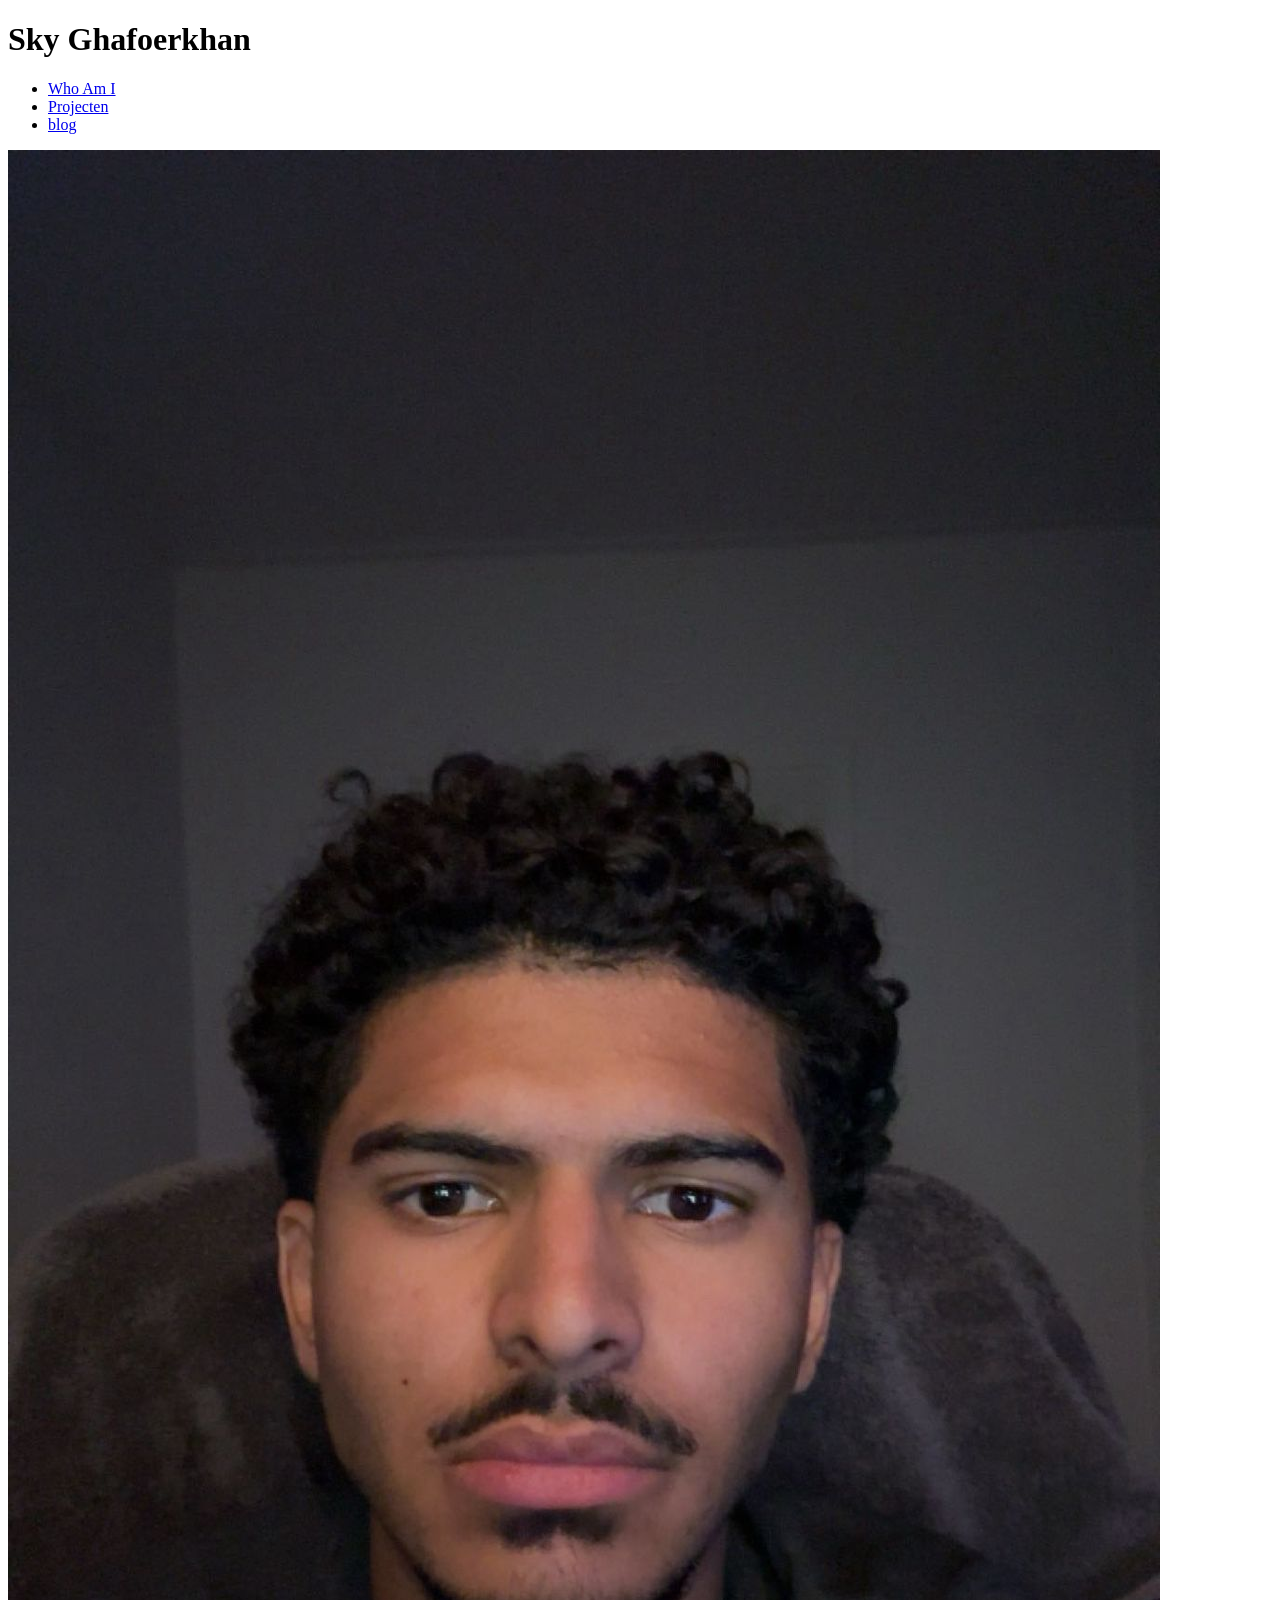
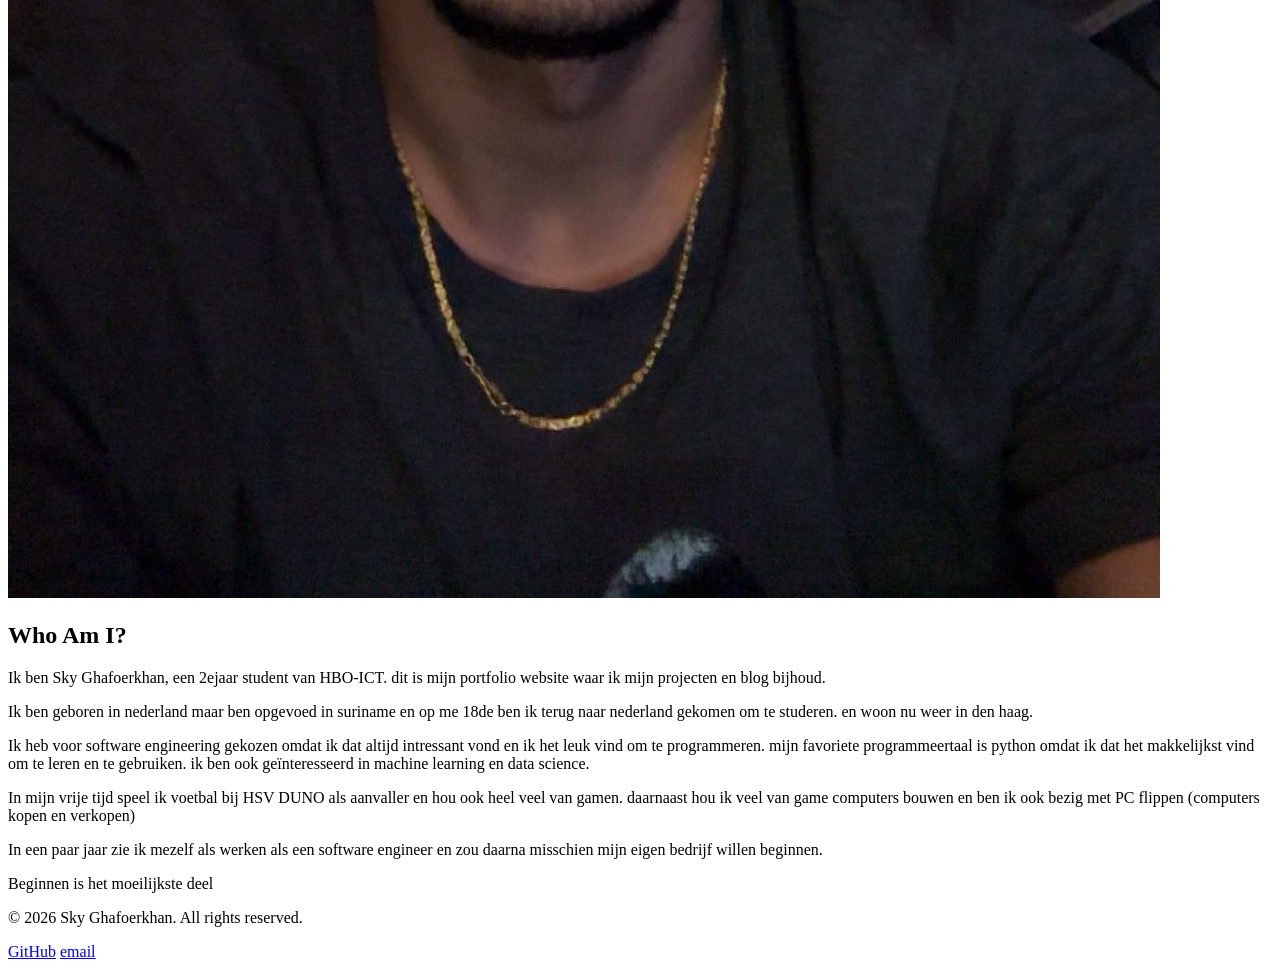
==== index.html @ 7cc6ddbf "push" ====
<!DOCTYPE html>
<html lang="nl">
<head>
    <meta charset="UTF-8"> 
    <meta name="viewport" content="width=device-width, initial-scale=1.0"> 
    <meta name="description" content="Portfolio - Sky Ghafoerkhan - HBO-ICT student"> 
    <title>Sky Ghafoerkhan - portfolio</title>
    <link rel="stylesheet" href="css/style.css">
</head>
<body>
    <header>

        <h1>Sky Ghafoerkhan</h1>
        <nav>
        <ul>
            <li><a href="index.html">Who Am I</a></li>
            <li><a href="projecten.html">Projecten</a></li>
            <li><a href="blog.html">blog</a></li>
        </ul>
        </nav>
    </header>

    <main>
         <img src="self img.jpeg" alt="Logo" class="logo"> <width="10" height="10">
        <h2>Who Am I?</h2>
        <p>Ik ben Sky Ghafoerkhan, een 2ejaar student van HBO-ICT. 
           dit is mijn portfolio website waar ik mijn projecten en blog bijhoud.</p>
           
           <p>Ik ben geboren in nederland maar ben opgevoed in suriname en op me 18de ben ik terug naar nederland gekomen om te studeren. 
           en woon nu weer in den haag.</p>

        <p>Ik heb voor software engineering gekozen omdat ik dat altijd intressant vond en ik het leuk vind om te programmeren.
           mijn favoriete programmeertaal is python omdat ik dat het makkelijkst vind om te leren en te gebruiken.
           ik ben ook geïnteresseerd in machine learning en data science.</p>

           <p>In mijn vrije tijd speel ik voetbal bij HSV DUNO als aanvaller en hou ook heel veel van gamen.
           daarnaast hou ik veel van game computers bouwen en ben ik ook bezig met PC flippen (computers kopen en verkopen)</p>

           <p>In een paar jaar zie ik mezelf als werken als een software engineer en zou daarna misschien mijn eigen bedrijf willen beginnen. </p>

           <p>Beginnen is het moeilijkste deel</p>
    </main>
    
    <footer>
        <p>&copy; 2026 Sky Ghafoerkhan. All rights reserved.</p>
        <p>
            <a href="https://github.com/SkyGhaf">GitHub</a>
            <a href="mailto:SkyGhaf@gmail.com">email</a>   
             
        </p>
    </footer>

</body>
</html>
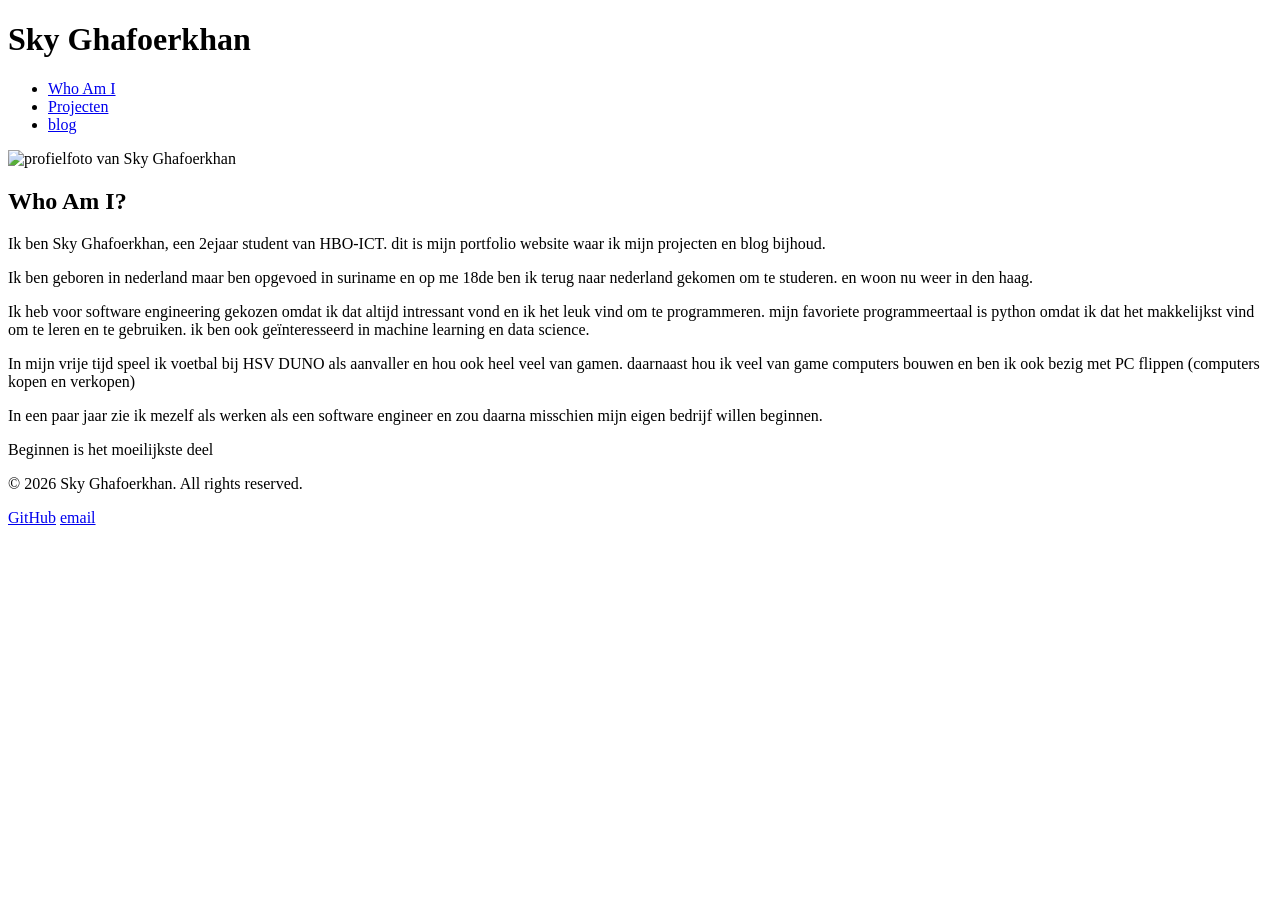
==== commit 88fe727a: "img" ====
--- a/index.html
+++ b/index.html
@@ -21,7 +21,7 @@
     </header>
 
     <main>
-         <img src="self img.jpeg" alt="Logo" class="logo"> <width="10" height="10">
+         <img src="profielfoto.jpeg" alt="profielfoto van Sky Ghafoerkhan" width="150" height="150">
         <h2>Who Am I?</h2>
         <p>Ik ben Sky Ghafoerkhan, een 2ejaar student van HBO-ICT. 
            dit is mijn portfolio website waar ik mijn projecten en blog bijhoud.</p>
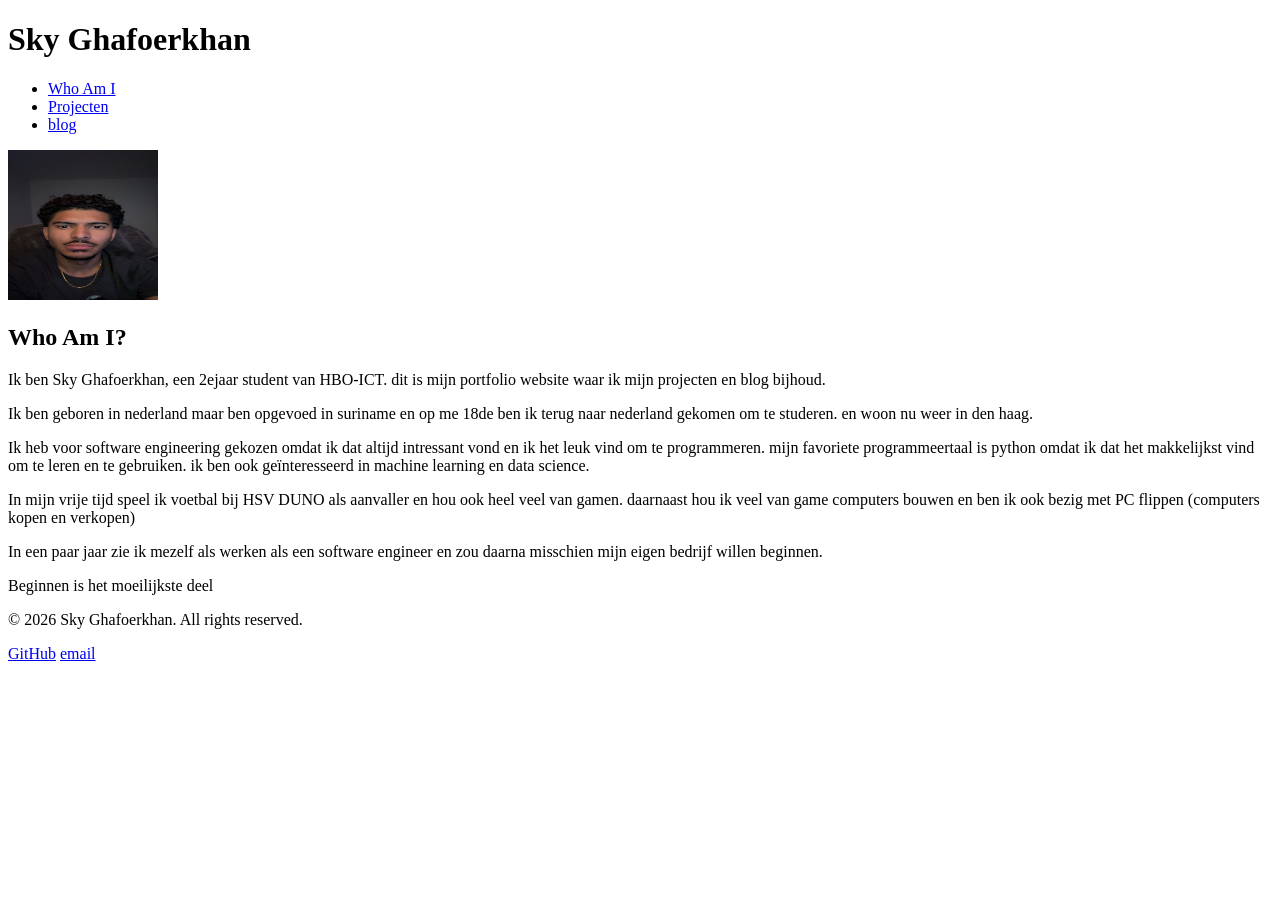
==== commit 90879d92: "img" ====
--- a/index.html
+++ b/index.html
@@ -21,7 +21,7 @@
     </header>
 
     <main>
-         <img src="profielfoto.jpeg" alt="profielfoto van Sky Ghafoerkhan" width="150" height="150">
+         <img src="img/profielfoto.jpeg" alt="profielfoto van Sky Ghafoerkhan" width="150" height="150">
         <h2>Who Am I?</h2>
         <p>Ik ben Sky Ghafoerkhan, een 2ejaar student van HBO-ICT. 
            dit is mijn portfolio website waar ik mijn projecten en blog bijhoud.</p>
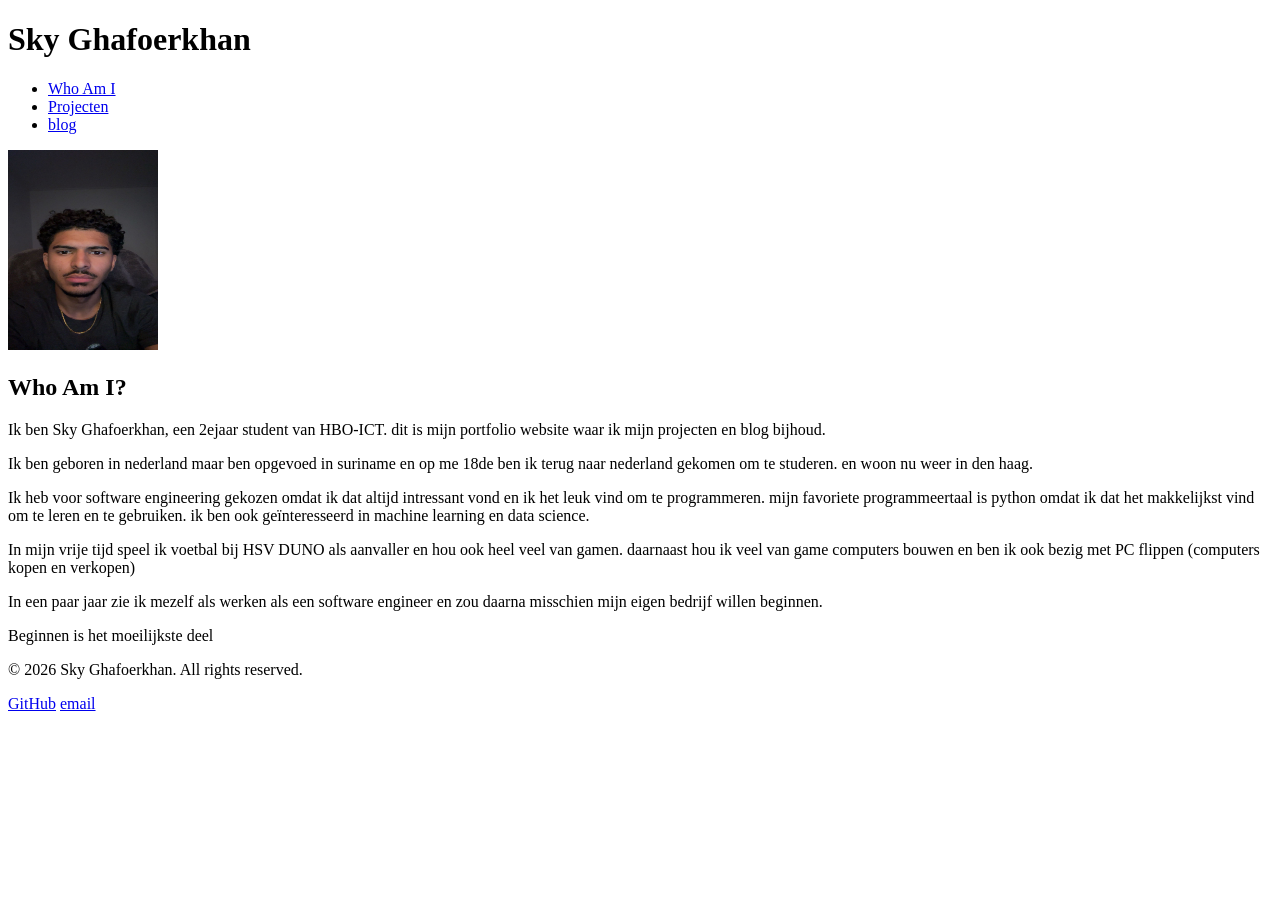
==== commit 88ff5483: "Update index.html" ====
--- a/index.html
+++ b/index.html
@@ -21,7 +21,7 @@
     </header>
 
     <main>
-         <img src="img/profielfoto.jpeg" alt="profielfoto van Sky Ghafoerkhan" width="150" height="150">
+         <img src="img/profielfoto.jpeg" alt="profielfoto van Sky Ghafoerkhan" width="150" height="200">
         <h2>Who Am I?</h2>
         <p>Ik ben Sky Ghafoerkhan, een 2ejaar student van HBO-ICT. 
            dit is mijn portfolio website waar ik mijn projecten en blog bijhoud.</p>
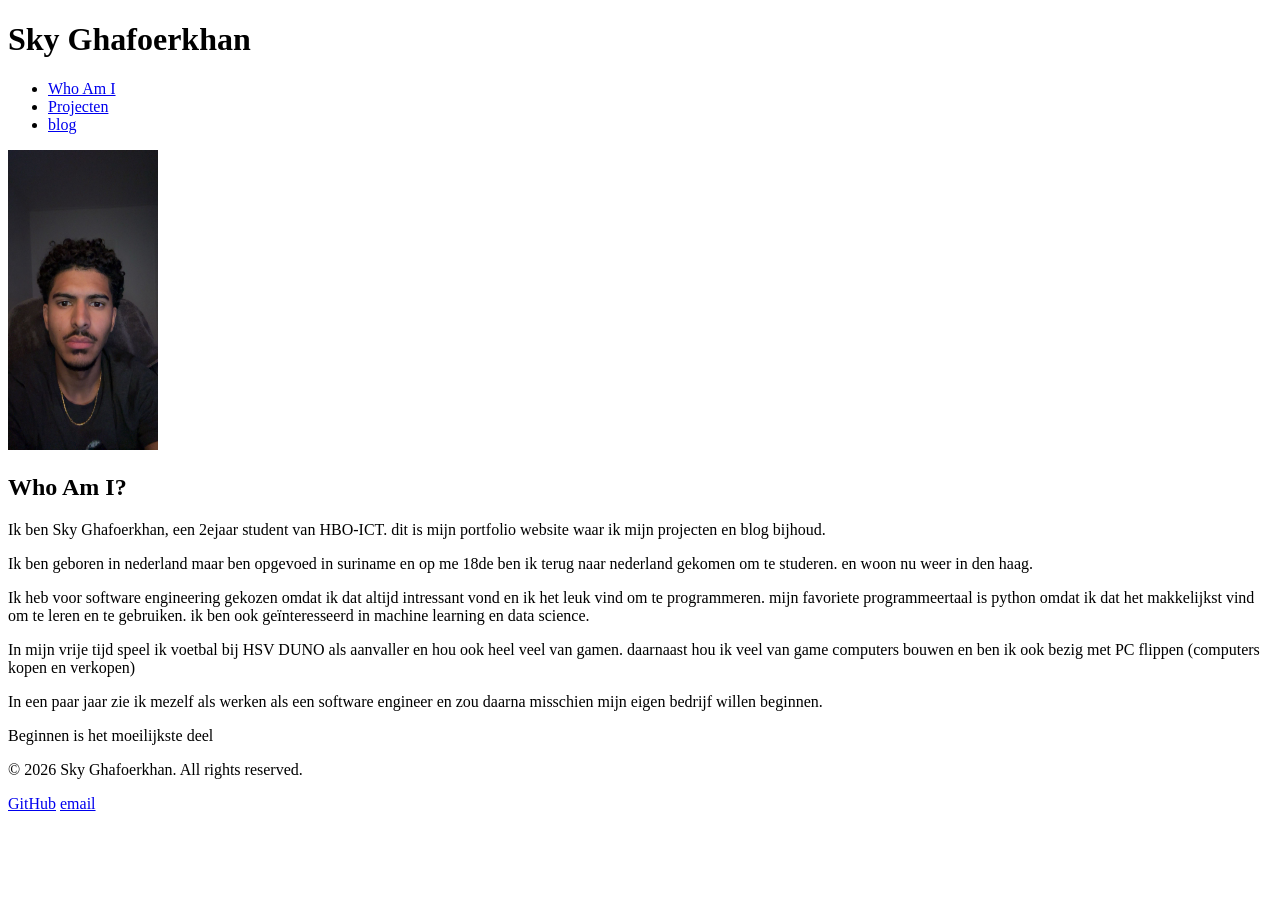
==== commit 4703a187: "Update index.html" ====
--- a/index.html
+++ b/index.html
@@ -21,7 +21,7 @@
     </header>
 
     <main>
-         <img src="img/profielfoto.jpeg" alt="profielfoto van Sky Ghafoerkhan" width="150" height="200">
+         <img src="img/profielfoto.jpeg" alt="profielfoto van Sky Ghafoerkhan" width="150" height="300">
         <h2>Who Am I?</h2>
         <p>Ik ben Sky Ghafoerkhan, een 2ejaar student van HBO-ICT. 
            dit is mijn portfolio website waar ik mijn projecten en blog bijhoud.</p>
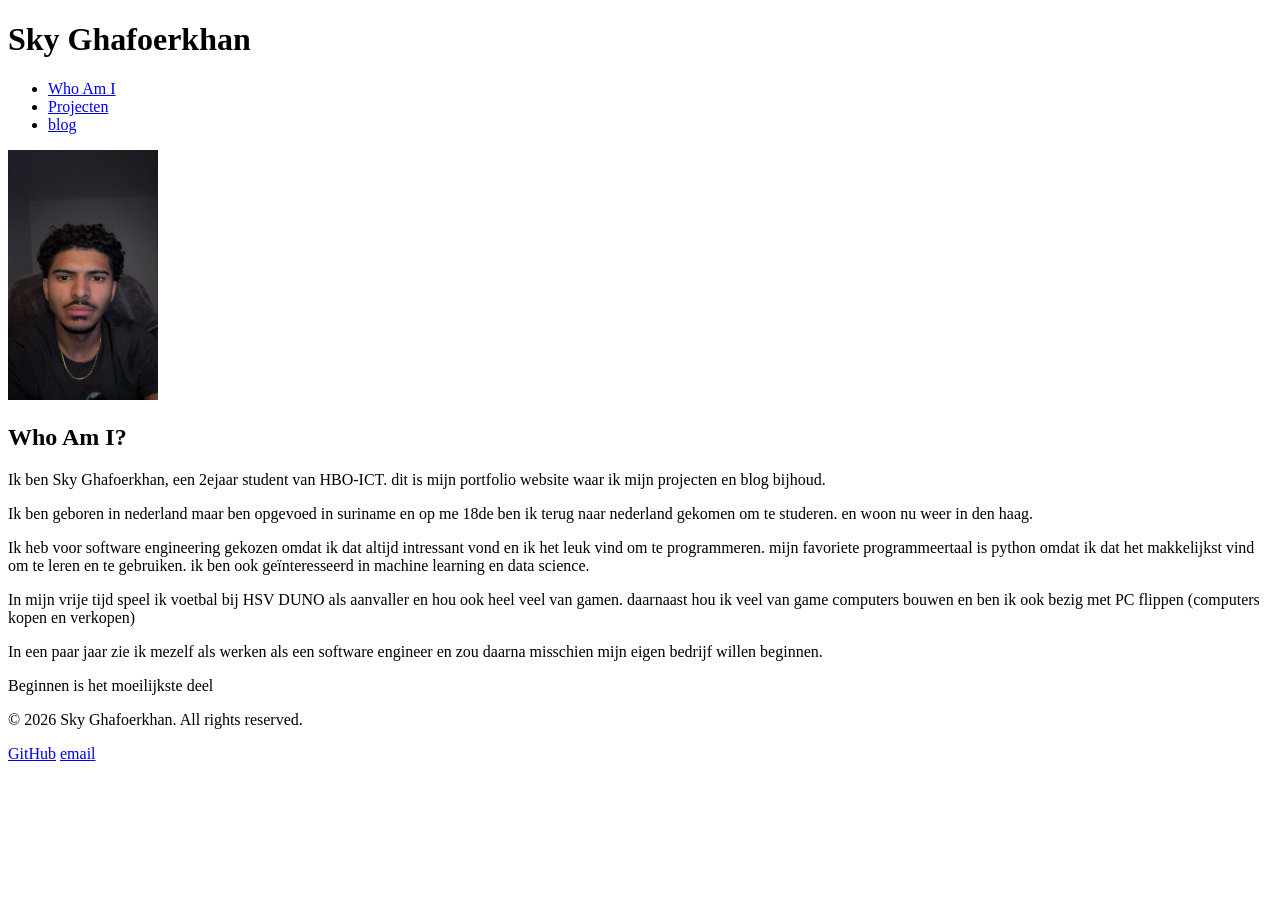
==== commit fa12981a: "Update index.html" ====
--- a/index.html
+++ b/index.html
@@ -21,7 +21,7 @@
     </header>
 
     <main>
-         <img src="img/profielfoto.jpeg" alt="profielfoto van Sky Ghafoerkhan" width="150" height="300">
+         <img src="img/profielfoto.jpeg" alt="profielfoto van Sky Ghafoerkhan" width="150" height="250">
         <h2>Who Am I?</h2>
         <p>Ik ben Sky Ghafoerkhan, een 2ejaar student van HBO-ICT. 
            dit is mijn portfolio website waar ik mijn projecten en blog bijhoud.</p>
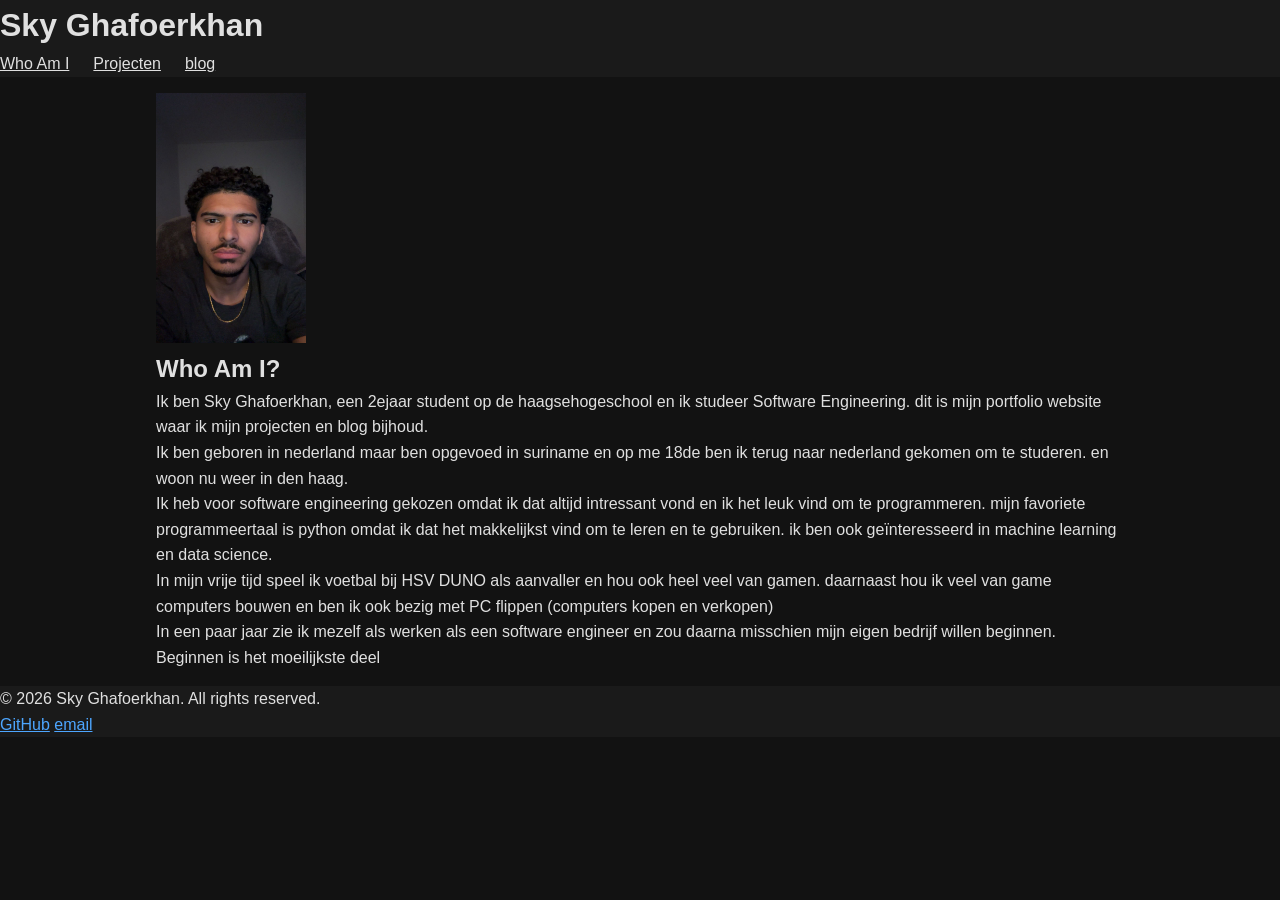
==== commit eadede6b: "push" ====
--- a/index.html
+++ b/index.html
@@ -23,7 +23,7 @@
     <main>
          <img src="img/profielfoto.jpeg" alt="profielfoto van Sky Ghafoerkhan" width="150" height="250">
         <h2>Who Am I?</h2>
-        <p>Ik ben Sky Ghafoerkhan, een 2ejaar student van HBO-ICT. 
+        <p>Ik ben Sky Ghafoerkhan, een 2ejaar student op de haagsehogeschool en ik studeer Software Engineering. 
            dit is mijn portfolio website waar ik mijn projecten en blog bijhoud.</p>
            
            <p>Ik ben geboren in nederland maar ben opgevoed in suriname en op me 18de ben ik terug naar nederland gekomen om te studeren. 
--- a/css/style.css
+++ b/css/style.css
@@ -0,0 +1,95 @@
+* {
+    box-sizing: border-box;
+    margin: 0;
+    padding: 0;
+}
+
+body {
+    font-family: arial, sans-serif;
+    line-height: 1.6;
+    color: #e0e0e0;
+    background-color: #121212;
+}
+
+main {  
+    padding: 1rem;
+}
+
+nav ul {
+    display: flex;
+    gap: 1.5rem;
+    list-style: none;
+}
+
+
+
+section {
+    display: flex;
+    flex-wrap: wrap;
+    gap: 1rem;
+    padding: 1rem;
+}
+
+Section h2 { 
+    flex-basis: 100%;
+}
+
+article {
+    flex: 1 1 280px;
+    border: 1px solid #333;
+    border-radius: 8px;
+    padding: 1rem;
+    background-color: #1e1e1e;
+}
+
+header,
+footer {
+    background-color:#1a1a1a;
+    color: #e0e0e0;
+}
+
+nav a {
+    color: #e0e0e0;
+}
+
+nav a:hover { 
+    color: #4da6ff;
+}
+
+a {
+    color: #4da6ff;
+}
+
+a:visited {
+    color: #4da6ff;
+}
+
+a:hover {
+    color: #80c1ff;
+}
+
+
+@media (max-width: 480px) {
+    nav ul {
+        flex-direction: column;
+        gap: 0.5rem;
+    }
+}
+
+@media (min-width: 481px) and (max-width: 768px) {
+    article {
+        flex: 1 1 45%;
+    }
+}
+
+@media (min-width: 1024px) {
+    article {
+        flex: 1 1 30%;
+    }
+
+
+    main {
+        max-width: 1000px;
+        margin: 0 auto;
+    }
+}
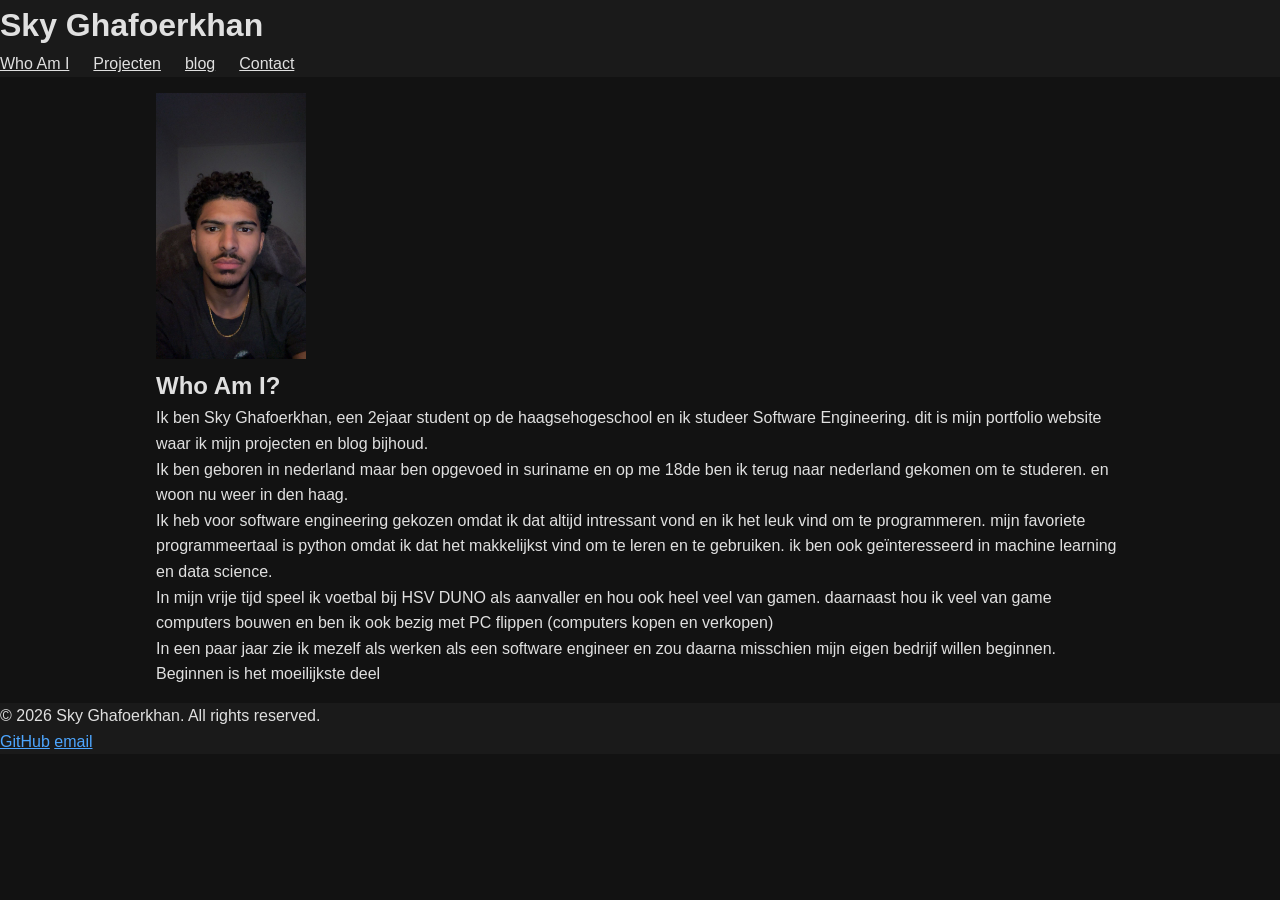
==== commit 58f53698: "Contactpagina compleet en Contact-link in nav op alle pagina's" ====
--- a/index.html
+++ b/index.html
@@ -16,6 +16,7 @@
             <li><a href="index.html">Who Am I</a></li>
             <li><a href="projecten.html">Projecten</a></li>
             <li><a href="blog.html">blog</a></li>
+            <li><a href="contact.html">Contact</a></li>
         </ul>
         </nav>
     </header>
--- a/css/style.css
+++ b/css/style.css
@@ -92,4 +92,39 @@
         max-width: 1000px;
         margin: 0 auto;
     }
-}+}
+
+#projecten-lijst {
+    display: flex;
+    flex-wrap: wrap;
+    gap: 1rem;
+    flex-basis: 100%;
+}
+
+img {
+    max-width: 100%;
+    height: auto;
+}
+
+.filters {
+    flex-basis: 100%;
+    display: flex;
+    flex-wrap: wrap;
+    gap: 0.5rem;
+}
+
+.filters button,
+.uitklap-knop {
+    background-color: #1e1e1e;
+    color: #e0e0e0;
+    border: 1px solid #333;
+    border-radius: 4px;
+    padding: 0.5rem 1rem;
+    cursor: pointer;
+}
+
+.filters button[aria-pressed="true"] {
+    background-color: #4da6ff;
+    color: #121212;
+}
+
